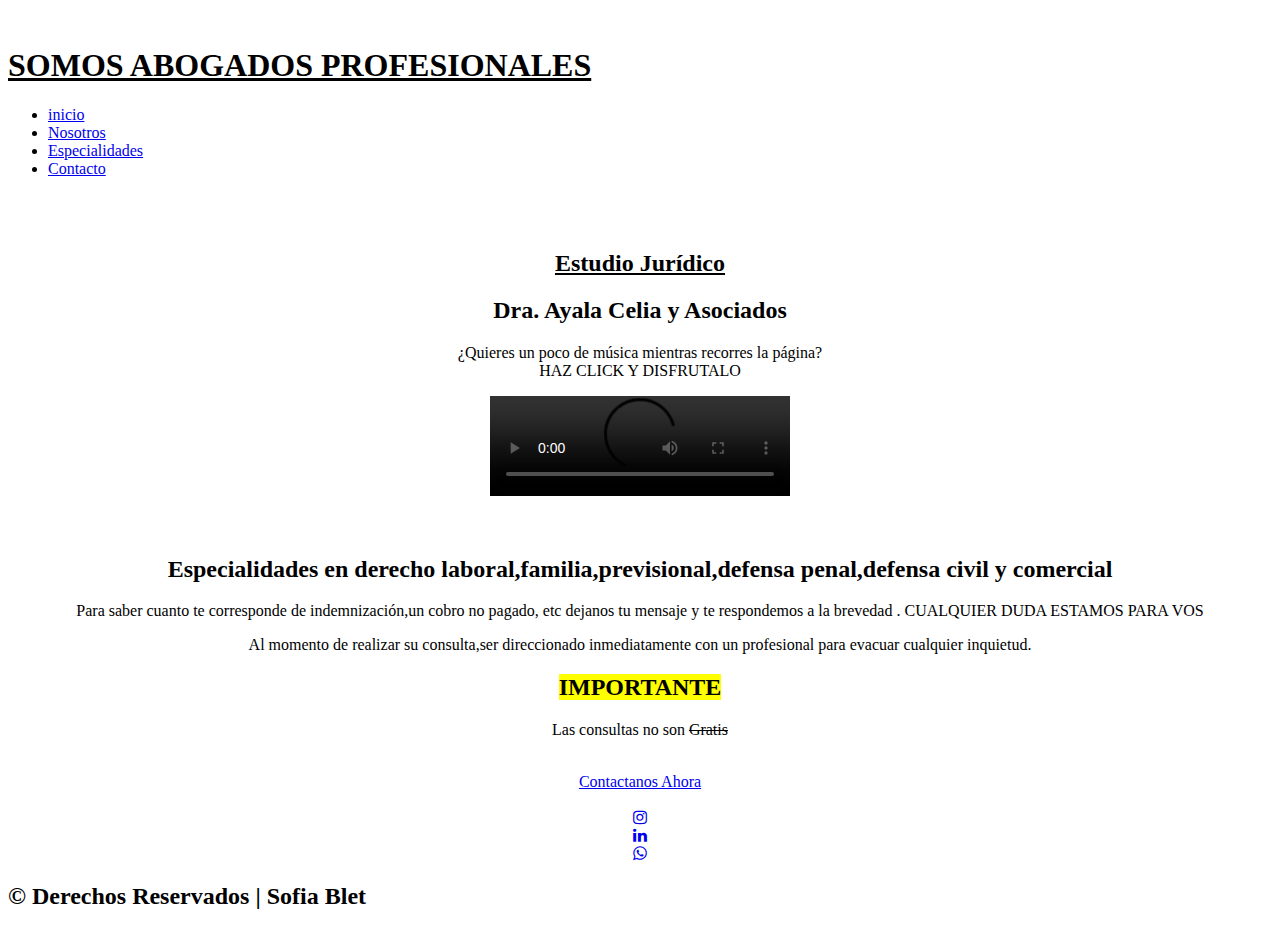
==== index.html @ 405eda32 "Subo los archivos c/u y acomodo en sus carpetas" ====
<!DOCTYPE html>
<html lang="en">

<head>
    <meta charset="UTF-8">
    <meta http-equiv="X-UA-Compatible" content="IE=edge">
    <meta name="viewport" content="width=device-width, initial-scale=1.0">
    <title>Abogados Profesionales</title>
    <!-- logo del titulo -->
    <link rel="shortcut icon" href="img/Justicia.png">
    <!-- extenciones  -->
    <link rel="preconnect" href="https://fonts.googleapis.com">
    <link rel="preconnect" href="https://fonts.gstatic.com" crossorigin>
    <link href="https: //fonts.googleapis.com/css2? family = Open + Sans: wght @ 300 & display = swap "
        rel=" stylesheet ">
    <!-- iconos -->
    <link rel="stylesheet" href="https://cdnjs.cloudflare.com/ajax/libs/font-awesome/4.7.0/css/font-awesome.css">
    <link rel="stylesheet" href="css/normalize.css">


    <link rel="stylesheet" href="css/style.css">

</head>

<body>
    <header>
        <div class="logo holder">
            <img src="img/Justicia.png" alt="" width="190px">
            <h1><u>SOMOS ABOGADOS PROFESIONALES</u></h1>
        </div>
    </header>

    <nav>
        <ul class="holder">
            <!-- el activo queda marcado como ya activado, -->
            <li> <a href="index.html">inicio</a></li>
            <li> <a href="Nosotros.html">Nosotros</a></li>
            <li> <a href="Especialidades.html">Especialidades</a></li>
            <li> <a href="Contacto.html">Contacto</a></li>
    
        </ul>
    
    </nav>
    <main class="holder">

        <div class="homeimg">
            <img src="img/abog.png" alt="">
        </div>


        <section class="content tarifas" id="preguntas">
            <article class="contain">
                <center>
                    <img src="img/destacados.png" alt="">
                    <h2><u>Estudio Jurídico</u></h2>

                    <h2>Dra. Ayala Celia y Asociados</h2>
                    <center>
                        <p>¿Quieres un poco de música mientras recorres la página?
                            <br>
                            HAZ CLICK Y DISFRUTALO
                        </p>
                    </center>
                    <center><video src="musicalenta.mp3" height="100px" width="300px" controls=""></video></center>

                    <br><br>
                    <h2>Especialidades en derecho laboral,familia,previsional,defensa penal,defensa civil y comercial
                    </h2>
                    <p>Para saber cuanto te corresponde de indemnización,un cobro no pagado, etc dejanos tu mensaje y te
                        respondemos
                        a la brevedad . CUALQUIER DUDA ESTAMOS PARA VOS</p>
                    <p> Al momento de realizar su consulta,ser direccionado inmediatamente con un profesional para
                        evacuar
                        cualquier inquietud.</p>
                    <h2><mark>IMPORTANTE</mark></h2>
                    <p>Las consultas no son <strike> Gratis</strike></p>
                    <br>
                    <a href="https://api.whatsapp.com/send?phone=[54][1165306849]" target="_blank"
                        class="btn">Contactanos Ahora</a>
                </center>

            </article>
        </section>
        <!-- informacion -->
</main>
        <br>






        <footer>
            <div class="contenedor-footer">
                <div class="content-foo">
                    <section class="social" id="contacto">
                        <center><a href="http://instagram.com/draayala45" class="btn" target="_blank"><i class="fa fa-instagram"></i>
                               
                            </a></center>
                </div>
                <div class="content-foo">
                    <center><a href="http://www.linkedin.com/in/sofia-agustina-blet-ayala-73968b1ab" class="btn" target="_blank"><i
                                class="fa fa-linkedin"></i>
                            
                        </a></center>
                </div>
                <div class="content-foo">
                    <center><a href="http://api.whatsapp.com/send?phone=[54][1165306849]" class="btn" target="_blank"><i
                                class="fa fa-whatsapp"></i>
                            
                        </a></center>
                </div>
            </div>
            </section>
            <h2 class="titulo-final">© Derechos Reservados | Sofia Blet</h2>
        </footer>
        <script type="text/javascript">
            console.log("Hola,sólo quería recordarte que Sofia Blet es la creadora de esta página 2021")
      </script>
</body>

</html>
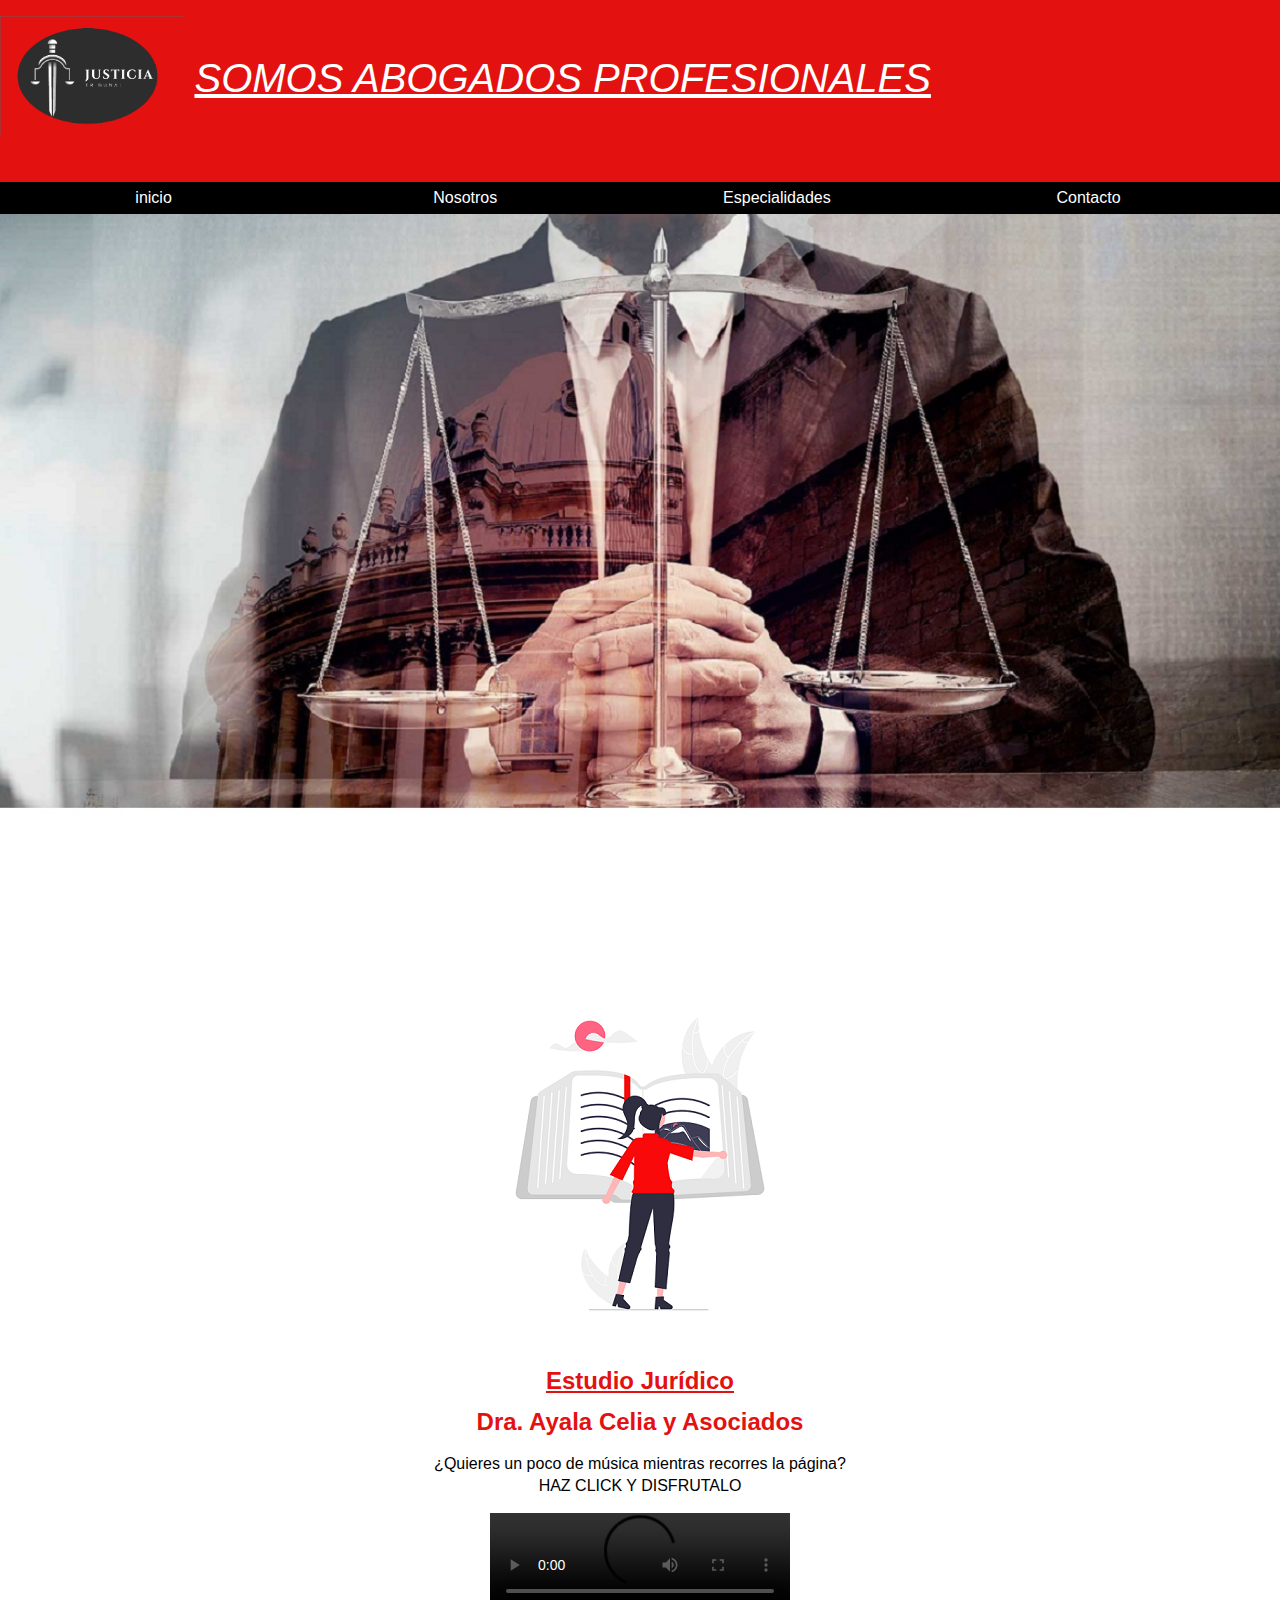
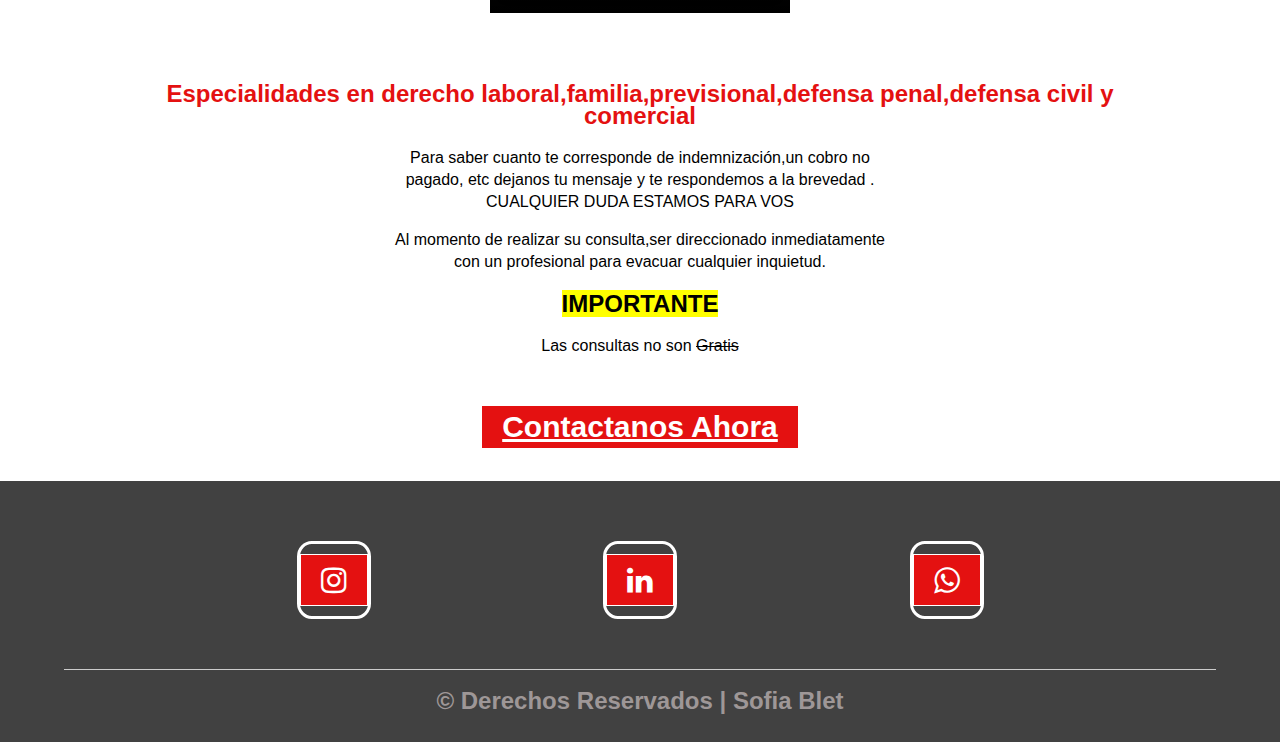
==== commit 7ff4a9e5: "archivos" ====
--- a/index.html
+++ b/index.html
@@ -7,7 +7,7 @@
     <meta name="viewport" content="width=device-width, initial-scale=1.0">
     <title>Abogados Profesionales</title>
     <!-- logo del titulo -->
-    <link rel="shortcut icon" href="img/Justicia.png">
+    <link rel="shortcut icon" href="imagen/Justicia.png">
     <!-- extenciones  -->
     <link rel="preconnect" href="https://fonts.googleapis.com">
     <link rel="preconnect" href="https://fonts.gstatic.com" crossorigin>
@@ -15,17 +15,17 @@
         rel=" stylesheet ">
     <!-- iconos -->
     <link rel="stylesheet" href="https://cdnjs.cloudflare.com/ajax/libs/font-awesome/4.7.0/css/font-awesome.css">
-    <link rel="stylesheet" href="css/normalize.css">
+    <link rel="stylesheet" href="estilos/normalize.css">
 
 
-    <link rel="stylesheet" href="css/style.css">
+    <link rel="stylesheet" href="estilos/style.css">
 
 </head>
 
 <body>
     <header>
         <div class="logo holder">
-            <img src="img/Justicia.png" alt="" width="190px">
+            <img src="imagen/Justicia.png" alt="" width="190px">
             <h1><u>SOMOS ABOGADOS PROFESIONALES</u></h1>
         </div>
     </header>
@@ -44,14 +44,14 @@
     <main class="holder">
 
         <div class="homeimg">
-            <img src="img/abog.png" alt="">
+            <img src="imagen/abog.png" alt="">
         </div>
 
 
         <section class="content tarifas" id="preguntas">
             <article class="contain">
                 <center>
-                    <img src="img/destacados.png" alt="">
+                    <img src="imagen/destacados.png" alt="">
                     <h2><u>Estudio Jurídico</u></h2>
 
                     <h2>Dra. Ayala Celia y Asociados</h2>
--- a/estilos/style.css
+++ b/estilos/style.css
@@ -0,0 +1,245 @@
+/* familia de fuentes: 'Open Sans', sans-serif; */
+body{
+font-family: 'Open Sans', sans-serif;
+font-size: 16px;
+line-height: 22px;
+}
+
+header{
+ background-color: rgb(228, 17, 17);
+padding:16px 0;
+}
+
+header h1{
+/* todo los h1 dentro del h1 */
+color: white;
+/* tamaño del h1 */
+font-size: 40px;
+font-style: italic;
+/* grosor del h1 */
+font-weight: 300;
+/* nos queda uno arriba y abajo de otro,como el flex */
+display:inline-block; 
+position: relative;
+/* se nos sube el h1 arriba cerca del logo */
+bottom: 50px;
+}
+nav {
+    background-color:black;
+}
+
+nav ul{
+list-style:none;
+padding: 0;
+margin: 0;
+}
+
+nav ul li{
+display: inline-block;
+width: 24%;
+}
+
+nav ul li a{
+color: white;
+/* texto decorativo q viene predeterminado */
+text-decoration: none;
+/* se acomodan los botones y se ponen al centro */
+text-align: center;
+display: block;
+padding: 5px 0;
+}
+/* uso una seudoclase y veo el color cuando paso la manito sobre los botnoes */
+nav ul li a:hover{ 
+ background-color:grey ;
+}
+/* queda activado */
+nav ul li a.activo{
+background-color:grey ;
+}
+.homeimg img{
+max-width: 100%;
+margin:0 auto;
+} 
+h2{
+    color:rgb(228, 17, 17);
+}
+footer{
+    background: #414141;
+    padding: 60px 0 30px 0;
+    margin: auto;
+    overflow:hidden;
+}
+.contenedor-footer{
+    display: flex;
+    width: 90%;
+    justify-content: space-evenly;
+    margin: auto;
+    padding-bottom: 50px;
+    border-bottom: 1px solid #ccc;
+}
+.content-foo{
+    text-align: center;
+}
+.content-foo h4{
+    color: #fff;
+    border-bottom: 3px solid rgb(228, 17, 17);
+    padding-bottom: 5px;
+    margin-bottom: 10px;
+}
+.content-foo p{
+    color: #ccc;
+}
+.btn{
+    cursor: pointer;
+    display: inline-block;
+    border:0;
+    font-weight:bold;
+    padding: 10px 20px;
+    background:rgb(228, 17, 17);
+    color: #fff;
+    font-size: 30px;
+    border:1px solid #ffff;
+    margin: 10px 0;
+}
+.titulo-final{
+    text-align: center;
+    font-size: 24px;
+    margin: 20px 0 0 0;
+    color: #9e9797;
+}
+.content-foo{
+    border: 3px solid #fff;
+    border-radius: 20%;
+    display:block;
+}
+
+.contain {
+max-width: 1055px;
+ margin: 0 auto; 
+text-align: center;
+}
+.tarifas p {
+max-width: 500px;
+}
+p{ 
+color: black;
+text-align: center;
+}
+h2{
+ text-align: center;
+    }
+
+.historia p{
+font-size:13px;
+}
+.personas{
+    display: flex;
+    /* espacio entre cajas */
+    justify-content: space-between;
+}
+.persona{
+    border: 1px solid gray;
+    /* 100/h da aprox 20,uso 18 para mas espacios entre ellos */
+    width: 18%;
+    text-align: center;
+    margin-bottom: 10px;
+    box-sizing: border-box;
+    padding: 8px;
+}
+.persona img{
+    /* img circular */
+border-radius: 50%;
+box-shadow: 0 0 5px gray;
+}
+.persona h5,.persona h6{
+    color: rgb(228, 17, 17);
+    margin: 0;
+}
+.persona p{
+    font-size: 12px;
+}
+/* fin nosotros */
+
+/* inicio especialidades */
+.especialidad img{
+border-radius: 50%;
+box-shadow: 0 0 5px black;
+}
+/* fin especialidades */
+/* inicio contacto */
+.columna{
+    width: 50%;
+}
+/* pongo uno al lado del otro */
+.left{
+    float: left;
+}
+.right{
+    float: right;
+}
+.formulario label{
+    vertical-align: top;
+    width: 90px;
+    /* o % */
+    display: inline-block;
+}
+.formulario input,.formulario textarea{
+    background-color: rgb(195,193,193);
+    border-radius: 5px;
+    border:1px solid #999;
+    font-size: 13px;
+    padding: 5px;
+    width: 65%;
+}
+.formulario textarea{
+    height: 160px;
+    /* determmino el area y saco la capacidad q el usuario mueva */
+    resize: none;
+}
+.formulario input[type="submit"]{
+/* cambia el ancho este para q sea en uno especifico */
+width:auto;
+background-color:rgb(228, 17, 17);
+box-shadow: gray;
+font-size: 19px;
+color:white;
+cursor: pointer;
+
+}
+/* fin contacto */
+
+/* clientes */
+.cards{
+    display: flex;
+    justify-content: space-evenly;
+
+}
+.cards .card{
+    background:rgb(228, 17, 17) ;
+    display: flex;
+    width: 46%;
+    height: 200px;
+    align-items: center;
+    justify-content: space-evenly;
+    border-radius: 5px;
+    box-shadow: 0 0 6px 0 rgba(0, 0, 0, 0.6);
+}
+.cards .card img{
+    width: 100px;
+    height: 100px;
+    object-fit: cover;
+    border: 3px solid #fff;
+    border-radius: 50%;
+    display:block;
+}
+.cards .card > .contenido-texto-cards{
+    width: 60%;
+    color:#fff;
+}
+.cards .card > .contenido-texto-cards p{
+    font-weight: 300;
+    padding-top: 5px;
+}
+.comentario{
+    color: white;
+}